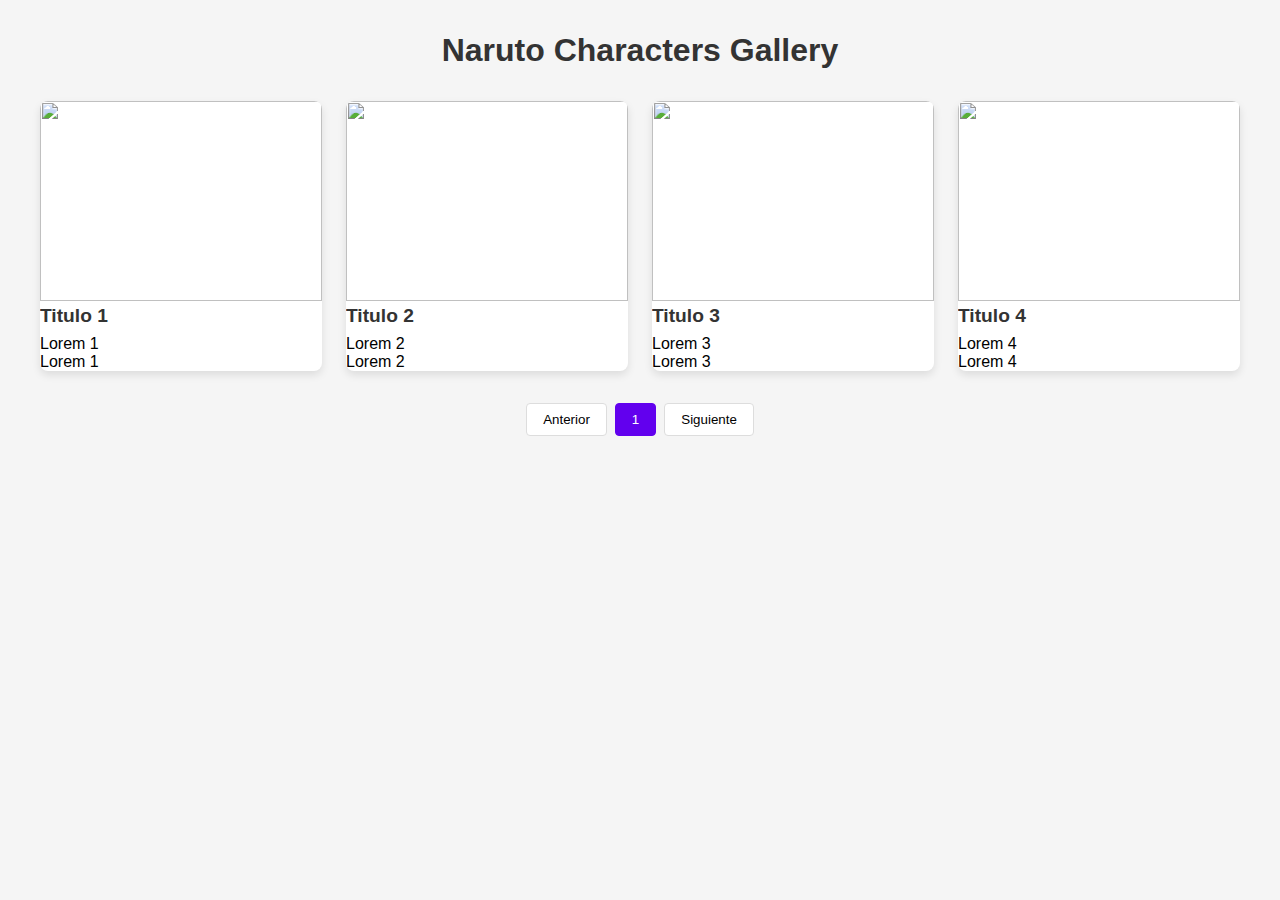
==== views/index2.html @ 9fd3f331 "feat: :sparkles: `Segunda pagina.`" ====
<!DOCTYPE html>
<html lang="en">
<head>
    <meta charset="UTF-8">
    <meta name="viewport" content="width=device-width, initial-scale=1.0">
    <title>Dattebayo Gallery</title>
    <link rel="stylesheet" href="../style/main2.css">
    <script src="../js/main2.js" type="module" defer></script>
</head>
<body>
    <div class="container">
        <h1>Naruto Characters Gallery</h1>
        <div id="cards-container" class="cards-container">
            <div class="card">
                <img class="cardimage1" id="cardimage1"src="https://placehold.co/600x400@2x.png" alt="">
                <div class="cardcontent1">
                    <h2 class="cardtitle1" id="cardtitle1">Titulo 1</h2>
                    <p class="cardhead1" id="cardhead1">Lorem 1</p>
                    <p class="carddescription1" id="carddescription1">Lorem 1</p>
                </div>
            </div>
            <div class="card">
                <img class="cardimage2" id="cardimage2"src="https://placehold.co/600x400@2x.png" alt="">
                <div class="cardcontent2">
                    <h2 class="cardtitle2" id="cardtitle2">Titulo 2</h2>
                    <p class="cardhead2" id="cardhead2">Lorem 2</p>
                    <p class="carddescription2" id="carddescription2">Lorem 2</p>
                </div>
            </div>
            <div class="card">
                <img class="cardimage3" id="cardimage3" src="https://placehold.co/600x400@2x.png" alt="">
                <div class="cardcontent3">
                    <h2 class="cardtitle3" id="cardtitle3">Titulo 3</h2>
                    <p class="cardhead3" id="cardhead3">Lorem 3</p>
                    <p class="carddescription3" id="carddescription3">Lorem 3</p>
                </div>
            </div>
            <div class="card">
                <img class="cardimage4" id="cardimage4" src="https://placehold.co/600x400@2x.png" alt="">
                <div class="cardcontent4">
                    <h2 class="cardtitle4" id="cardtitle4">Titulo 4</h2>
                    <p class="cardhead4" id="cardhead4">Lorem 4</p>
                    <p class="carddescription4" id="carddescription4">Lorem 4</p>
                </div>
            </div>
        </div>
        <div id="pagination" class="pagination">
            <a href="../index.html"><button>Anterior</button></a>
            <a href="index.html"><button class="active">1</button></a>
            <a href="./index3.html"><button>Siguiente</button></a>
        </div>
    </div>
</body>
</html>
---- style/main2.css ----
* {
    margin: 0;
    padding: 0;
    box-sizing: border-box;
    font-family: 'Segoe UI', Tahoma, Geneva, Verdana, sans-serif;
}

body {
    background-color: #f5f5f5;
    padding: 2rem;
}

.container {
    max-width: 1200px;
    margin: 0 auto;
}

h1 {
    text-align: center;
    margin-bottom: 2rem;
    color: #333;
}

.cards-container {
    display: grid;
    grid-template-columns: repeat(auto-fill, minmax(250px, 1fr));
    gap: 1.5rem;
    margin-bottom: 2rem;
}

.card {
    background-color: white;
    border-radius: 8px;
    overflow: hidden;
    box-shadow: 0 4px 8px rgba(0, 0, 0, 0.1);
    transition: transform 0.3s ease, box-shadow 0.3s ease;
}

.card:hover {
    transform: translateY(-5px);
    box-shadow: 0 8px 16px rgba(0, 0, 0, 0.15);
}

.cardimage1 {
    width: 100%;
    height: 200px;
    object-fit: cover;
}
.cardimage2 {
    width: 100%;
    height: 200px;
    object-fit: cover;
}
.cardimage3{
    width: 100%;
    height: 200px;
    object-fit: cover;
}
.cardimage4{
    width: 100%;
    height: 200px;
    object-fit: cover;
}


.card-content1 {
    padding: 1rem;
}
.card-content2{
    padding: 1rem;
}
.card-content3 {
    padding: 1rem;
}
.card-content4 {
    padding: 1rem;
}


.cardtitle1 {
    font-size: 1.2rem;
    font-weight: 600;
    margin-bottom: 0.5rem;
    color: #333;
}

.cardtitle2 {
    font-size: 1.2rem;
    font-weight: 600;
    margin-bottom: 0.5rem;
    color: #333;
}
.cardtitle3 {
    font-size: 1.2rem;
    font-weight: 600;
    margin-bottom: 0.5rem;
    color: #333;
}
.cardtitle4 {
    font-size: 1.2rem;
    font-weight: 600;
    margin-bottom: 0.5rem;
    color: #333;
}

.card-head {
    font-size: 0.9rem;
    color: #666;
    margin-bottom: 0.5rem;
}

.card-description {
    font-size: 0.85rem;
    color: #777;
    line-height: 1.4;
}

.pagination {
    display: flex;
    justify-content: center;
    align-items: center;
    gap: 0.5rem;
    margin-top: 2rem;
}

.pagination button {
    background-color: #fff;
    border: 1px solid #ddd;
    padding: 0.5rem 1rem;
    border-radius: 4px;
    cursor: pointer;
    transition: background-color 0.3s ease;
}

.pagination button:hover {
    background-color: #f0f0f0;
}

.pagination button.active {
    background-color: #6200ee;
    color: white;
    border-color: #6200ee;
}

.pagination button:disabled {
    opacity: 0.5;
    cursor: not-allowed;
}

@media (max-width: 768px) {
    .cards-container {
        grid-template-columns: repeat(auto-fill, minmax(200px, 1fr));
    }
}

@media (max-width: 480px) {
    .cards-container {
        grid-template-columns: 1fr;
    }
}
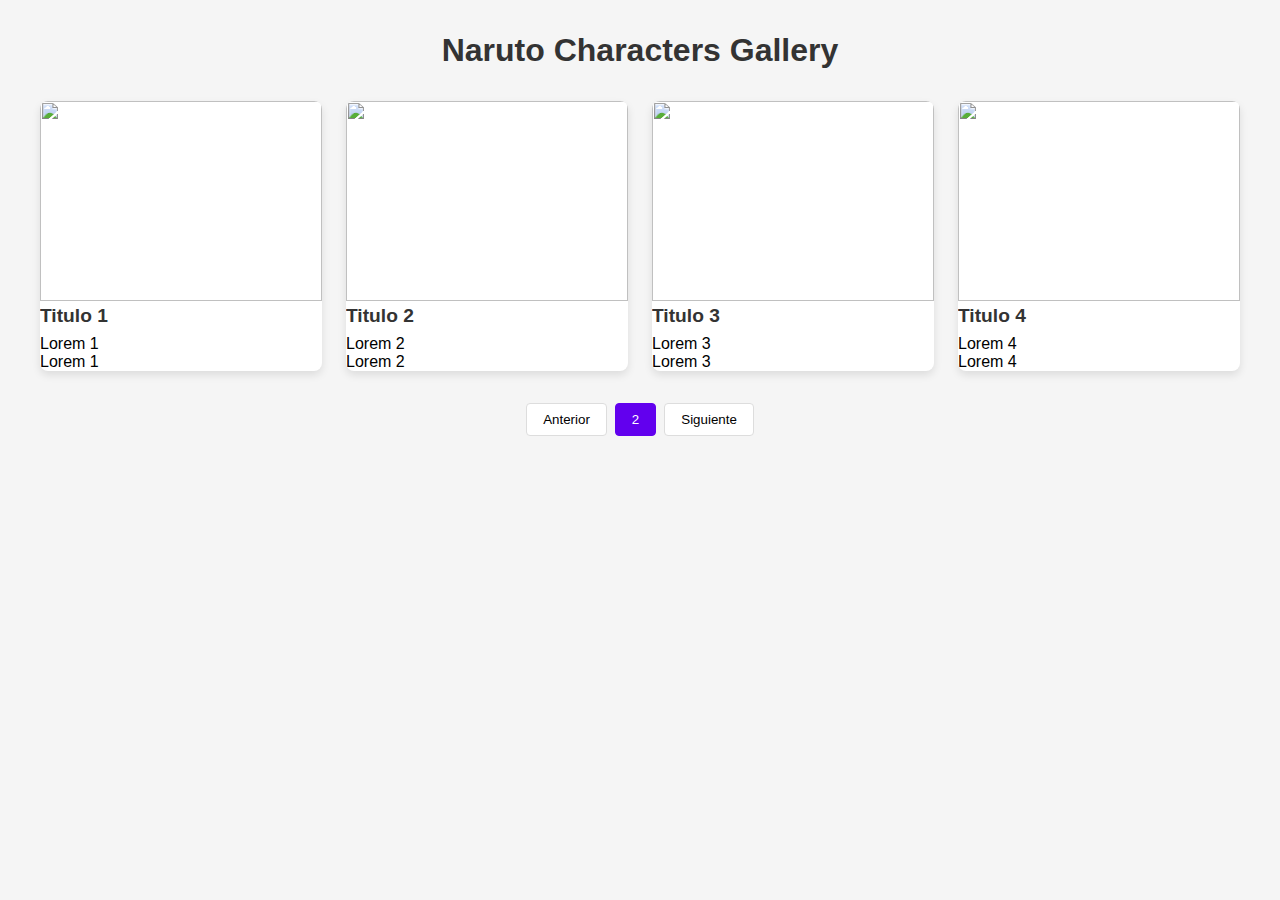
==== commit 3f29072f: "feat: :sparkles: `Tercera Pagina`" ====
--- a/views/index2.html
+++ b/views/index2.html
@@ -4,7 +4,7 @@
     <meta charset="UTF-8">
     <meta name="viewport" content="width=device-width, initial-scale=1.0">
     <title>Dattebayo Gallery</title>
-    <link rel="stylesheet" href="../style/main2.css">
+    <link rel="stylesheet" href="../style/main.css">
     <script src="../js/main2.js" type="module" defer></script>
 </head>
 <body>
@@ -46,7 +46,7 @@
         </div>
         <div id="pagination" class="pagination">
             <a href="../index.html"><button>Anterior</button></a>
-            <a href="index.html"><button class="active">1</button></a>
+            <a href="./index2.html"><button class="active">2</button></a>
             <a href="./index3.html"><button>Siguiente</button></a>
         </div>
     </div>
--- a/style/main.css
+++ b/style/main.css
@@ -0,0 +1,160 @@
+* {
+    margin: 0;
+    padding: 0;
+    box-sizing: border-box;
+    font-family: 'Segoe UI', Tahoma, Geneva, Verdana, sans-serif;
+}
+
+body {
+    background-color: #f5f5f5;
+    padding: 2rem;
+}
+
+.container {
+    max-width: 1200px;
+    margin: 0 auto;
+}
+
+h1 {
+    text-align: center;
+    margin-bottom: 2rem;
+    color: #333;
+}
+
+.cards-container {
+    display: grid;
+    grid-template-columns: repeat(auto-fill, minmax(250px, 1fr));
+    gap: 1.5rem;
+    margin-bottom: 2rem;
+}
+
+.card {
+    background-color: white;
+    border-radius: 8px;
+    overflow: hidden;
+    box-shadow: 0 4px 8px rgba(0, 0, 0, 0.1);
+    transition: transform 0.3s ease, box-shadow 0.3s ease;
+}
+
+.card:hover {
+    transform: translateY(-5px);
+    box-shadow: 0 8px 16px rgba(0, 0, 0, 0.15);
+}
+
+.cardimage1 {
+    width: 100%;
+    height: 200px;
+    object-fit: cover;
+}
+.cardimage2 {
+    width: 100%;
+    height: 200px;
+    object-fit: cover;
+}
+.cardimage3{
+    width: 100%;
+    height: 200px;
+    object-fit: cover;
+}
+.cardimage4{
+    width: 100%;
+    height: 200px;
+    object-fit: cover;
+}
+
+
+.card-content1 {
+    padding: 1rem;
+}
+.card-content2{
+    padding: 1rem;
+}
+.card-content3 {
+    padding: 1rem;
+}
+.card-content4 {
+    padding: 1rem;
+}
+
+
+.cardtitle1 {
+    font-size: 1.2rem;
+    font-weight: 600;
+    margin-bottom: 0.5rem;
+    color: #333;
+}
+
+.cardtitle2 {
+    font-size: 1.2rem;
+    font-weight: 600;
+    margin-bottom: 0.5rem;
+    color: #333;
+}
+.cardtitle3 {
+    font-size: 1.2rem;
+    font-weight: 600;
+    margin-bottom: 0.5rem;
+    color: #333;
+}
+.cardtitle4 {
+    font-size: 1.2rem;
+    font-weight: 600;
+    margin-bottom: 0.5rem;
+    color: #333;
+}
+
+.card-head {
+    font-size: 0.9rem;
+    color: #666;
+    margin-bottom: 0.5rem;
+}
+
+.card-description {
+    font-size: 0.85rem;
+    color: #777;
+    line-height: 1.4;
+}
+
+.pagination {
+    display: flex;
+    justify-content: center;
+    align-items: center;
+    gap: 0.5rem;
+    margin-top: 2rem;
+}
+
+.pagination button {
+    background-color: #fff;
+    border: 1px solid #ddd;
+    padding: 0.5rem 1rem;
+    border-radius: 4px;
+    cursor: pointer;
+    transition: background-color 0.3s ease;
+}
+
+.pagination button:hover {
+    background-color: #f0f0f0;
+}
+
+.pagination button.active {
+    background-color: #6200ee;
+    color: white;
+    border-color: #6200ee;
+}
+
+.pagination button:disabled {
+    opacity: 0.5;
+    cursor: not-allowed;
+}
+
+@media (max-width: 768px) {
+    .cards-container {
+        grid-template-columns: repeat(auto-fill, minmax(200px, 1fr));
+    }
+}
+
+@media (max-width: 480px) {
+    .cards-container {
+        grid-template-columns: 1fr;
+    }
+}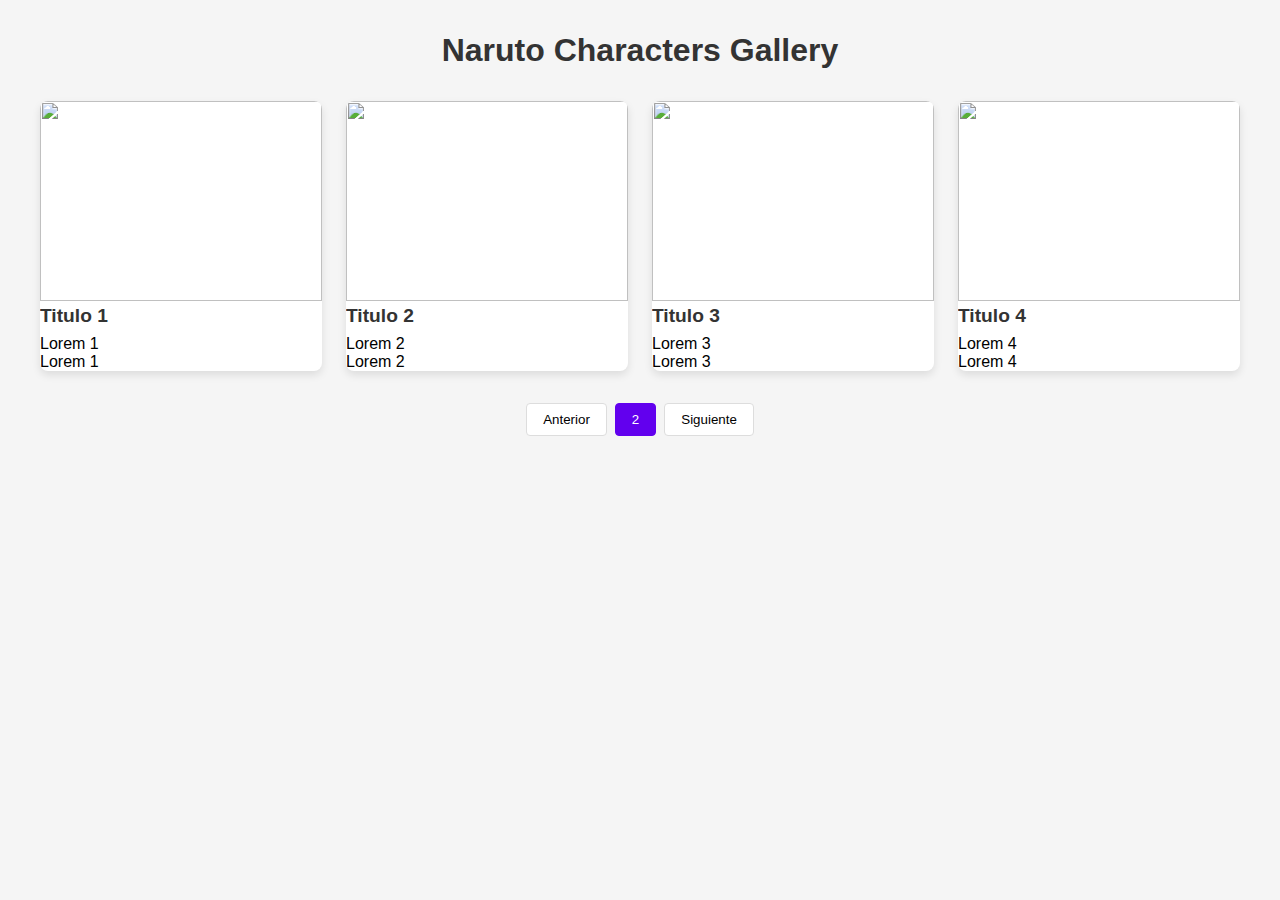
==== commit 40a37d79: "feat: :sparkles: `Dry principle (Dont Repeat Yourself).`" ====
--- a/views/index2.html
+++ b/views/index2.html
@@ -5,7 +5,7 @@
     <meta name="viewport" content="width=device-width, initial-scale=1.0">
     <title>Dattebayo Gallery</title>
     <link rel="stylesheet" href="../style/main.css">
-    <script src="../js/main2.js" type="module" defer></script>
+    <script src="../js/main.js" type="module" defer></script>
 </head>
 <body>
     <div class="container">
